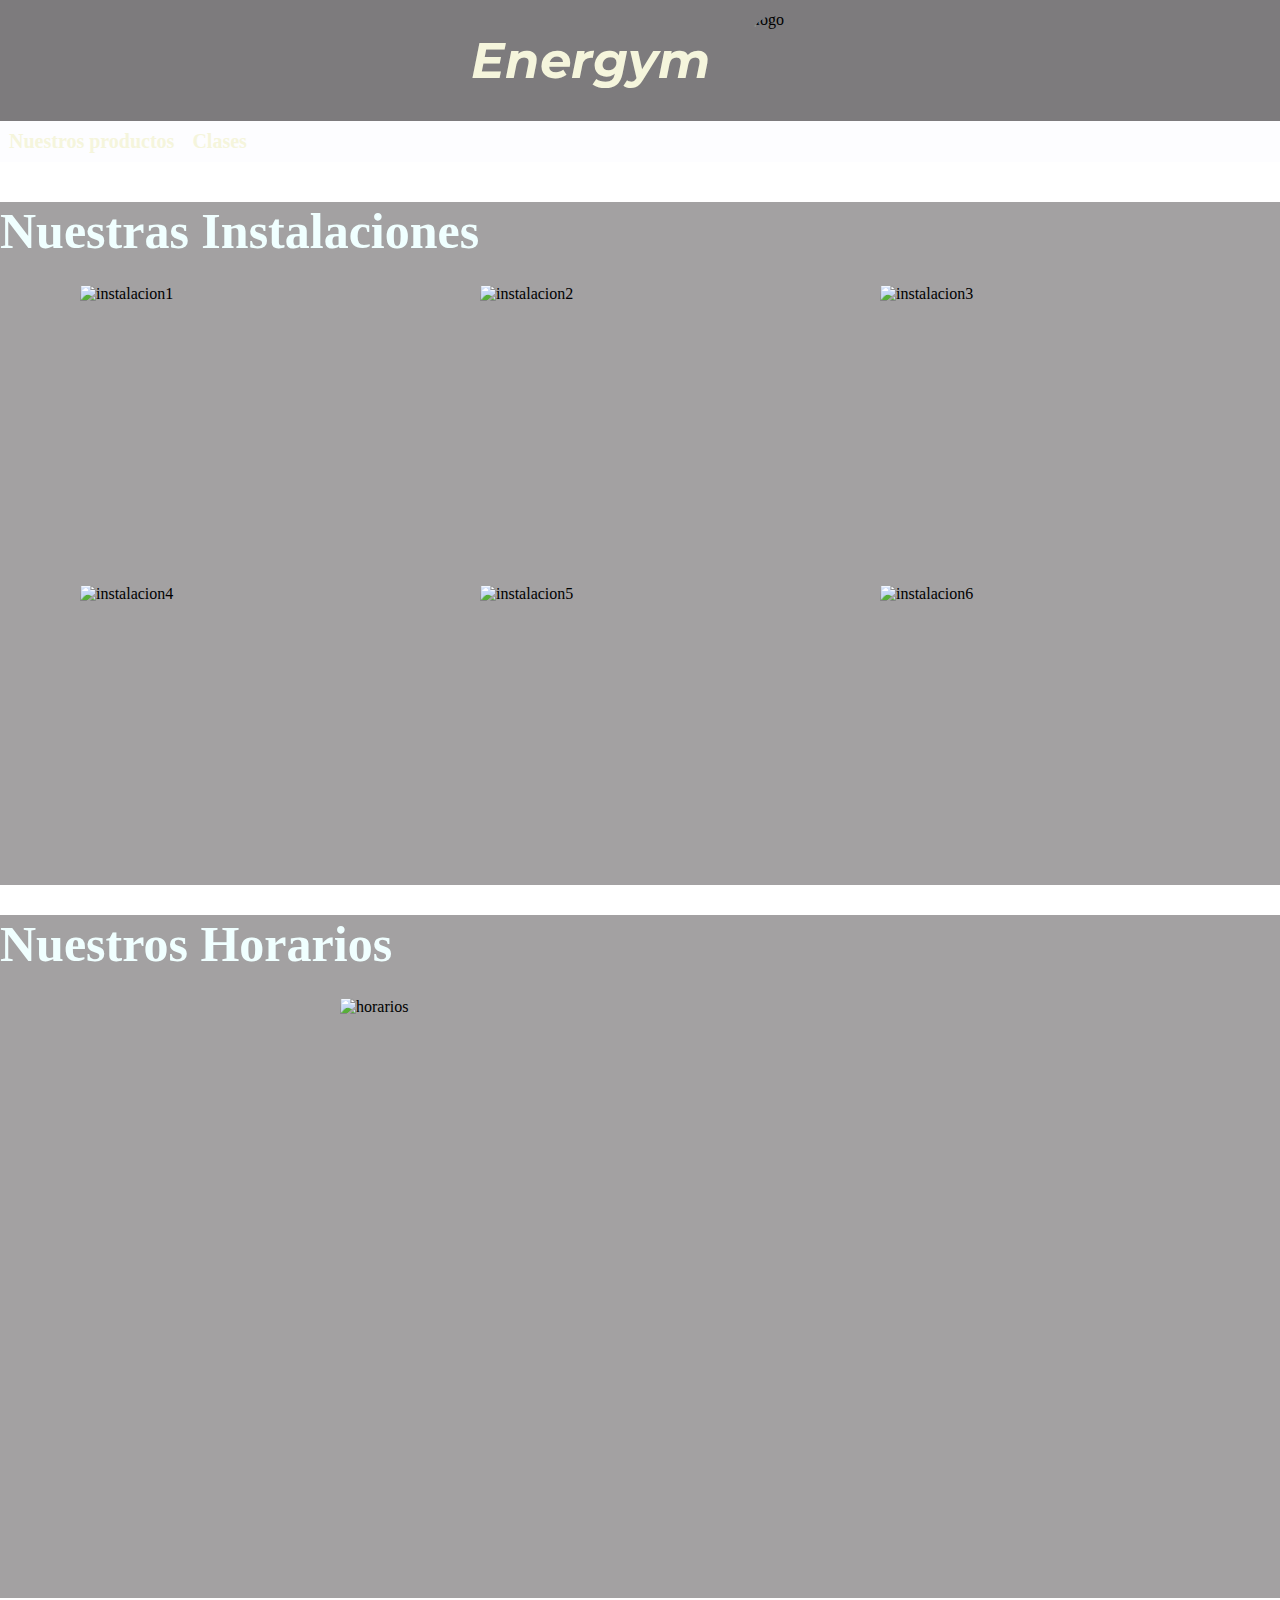
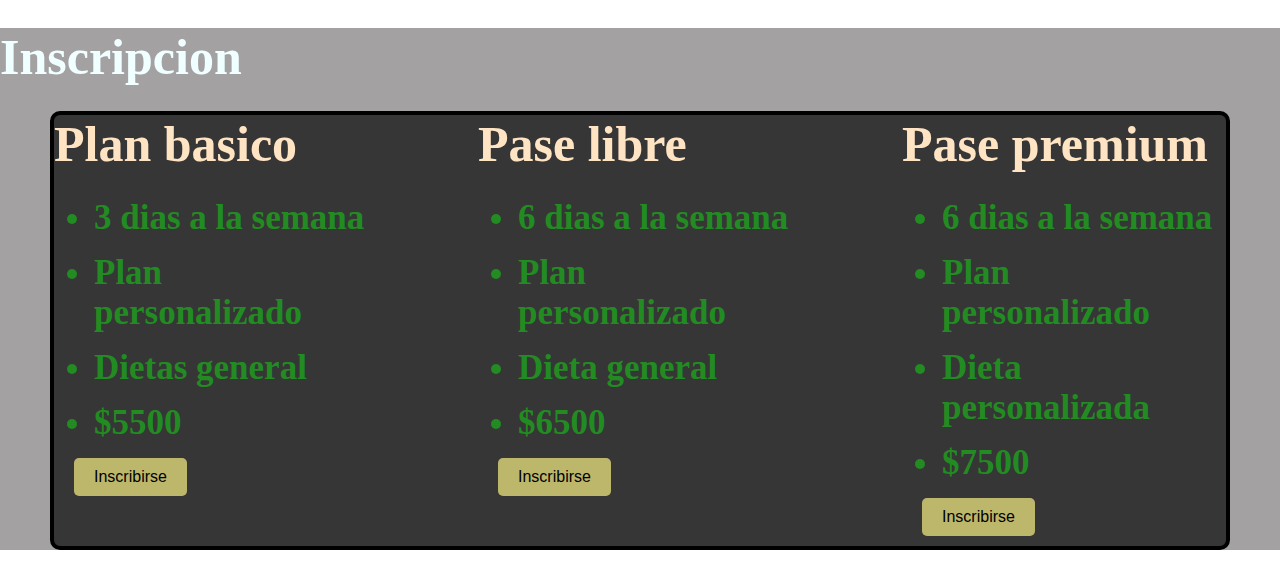
==== Energym/index.html @ 62bacd0b "ordenado" ====
<!DOCTYPE html>
<html lang="en">
<head>
    <meta charset="UTF-8">
    <title>Energym</title>
    <meta content="Aguirre Ignacio,Cabanilla Tomas" name="autores">
    <meta content="Mi gimnasio" name="descripcion">
    <meta content="gym,fitness,crossfit" name="palabras-principales">
    <link rel="stylesheet" href="estilo.css" type="text/css">
    <link rel="icon" href="imagenes/logo_gym.ico">

<body>

<header>
    <h1>Energym</h1>
    <img id="logo" src="imagenes/logo_gym.png" alt="logo">
</header>

<nav>
    <a href="nuestros_productos.html">Nuestros productos</a>
    <a href="clases.html">Clases</a>
</nav>


<section id="instalaciones">
    <h2>Nuestras Instalaciones</h2>
    <div class="mosaico">
        <div class="fila">
            <img src="imagenes/instalacion1.jpg" alt="instalacion1">
            <img src="imagenes/instalacion2.jpg" alt="instalacion2">
            <img src="imagenes/instalacion3.jpg" alt="instalacion3">
        </div>
        <div class="fila">
            <img src="imagenes/instalacion4.jpeg" alt="instalacion4">
            <img src="imagenes/instalacion5.jpg" alt="instalacion5">
            <img src="imagenes/instalacion6.jpg" alt="instalacion6">
        </div>
    </div>

</section>

<section>
    <div id="horarios">
        <h2>Nuestros Horarios</h2>
        <img src="imagenes/hoaririo_final.jpg" alt="horarios">
    </div>
</section>

<section id="inscripcion">
    <h2>Inscripcion</h2>

    <section id="planes">
        <div>
            <h2>Plan basico</h2>
            <ul>
                <li>3 dias a la semana</li>
                <li>Plan personalizado</li>
                <li>Dietas general</li>
                <li>$5500</li>
            </ul>

            <button type="button">
                <a href="inscripcion.html">Inscribirse</a>
            </button>
        </div>
        <div>
            <h2>Pase libre</h2>
            <ul>
                <li>6 dias a la semana</li>
                <li>Plan personalizado</li>
                <li>Dieta general</li>
                <li>$6500</li>
            </ul>

            <button type="button">
                <a href="inscripcion.html">Inscribirse</a>
            </button>
        </div>
        <div>
            <h2>Pase premium</h2>
            <ul>
                <li>6 dias a la semana</li>
                <li>Plan personalizado</li>
                <li>Dieta personalizada</li>
                <li>$7500</li>
            </ul>


            <button id="boton" type="button">
                <a href="inscripcion.html">Inscribirse</a>
            </button>
        </div>
    </section>

</section>

</body>

</html>
---- Energym/estilo.css ----
@import url('https://fonts.googleapis.com/css2?family=Montserrat:wght@700;800&display=swap');

* {
    padding: 0;
    margin: 0;
}

body {
    background-image: url("imagenes/Fondo_gym.jpeg");
    background-attachment: fixed;
    background-repeat: no-repeat;
}

header {
    background-color: rgba(80, 77, 80, 0.74);
    display: flex;
    justify-content: center;
    align-items: center;
}

#logo {
    border-radius: 50%;
    width: 100px;
    height: 100px;
}

nav {
    background-color: rgba(248, 249, 255, 0.27);
    width: 100%;
    text-align: right;
    display: inline-flex;
    margin-bottom: 40px;
}

nav a {
    font-size: 20px;
    text-decoration: none;
    color: beige;
    padding: 9px;
    font-weight: bold;
}

h1 {
    color: beige;
    padding: 30px;
    font-size: 50px;
    text-align: center;
    font-style: italic;
    font-family: 'Montserrat', sans-serif;

}

h2 {
    font-style: initial;
    color: azure;
    font-size: 50px;
    font-weight: bold;
    margin-bottom: 25px;

}

#instalaciones {
    background-color: rgba(42, 38, 40, 0.43);
}

.mosaico {
    display: flex;
    flex-direction: column;
    margin-left: 80px;
}

.fila {
    display: flex;
    flex-direction: row;
}

.fila img {
    width: 400px;
    height: 300px;

}

#horarios {
    background-color: rgba(42, 38, 40, 0.43);
    margin-top: 30px;

}

#horarios img {

    width: 600px;
    height: 600px;
    display: block;
    margin: 0 auto;

}

#inscripcion {
    margin-top: 30px;
    background-color: rgba(42, 38, 40, 0.43);
}

#planes {
    column-count: 3;
    column-gap: 100px;
    margin: 20px 50px;
    background-color: rgba(13, 13, 13, 0.72);
    border-radius: 10px;
    border: 4px solid black;
}

#planes h2 {
    color: bisque;
}

li {
    margin-left: 40px;
    margin-bottom: 15px;
    font-size: 35px;
    font-weight: bold;
    color: forestgreen;
    font-style: unset;
}

button {
    margin-left: 20px;
    margin-bottom: 10px;
    background-color: darkkhaki;
    color: white;
    padding: 10px 20px;
    border: none;
    border-radius: 5px;
    font-size: 16px;
    cursor: pointer;
    transition: all 0.3s ease 0s;
}

a {
    text-decoration: none;
    outline: none;
    color: black;
}

button:hover {
    background-color: rgba(137, 161, 94, 0.73);
}
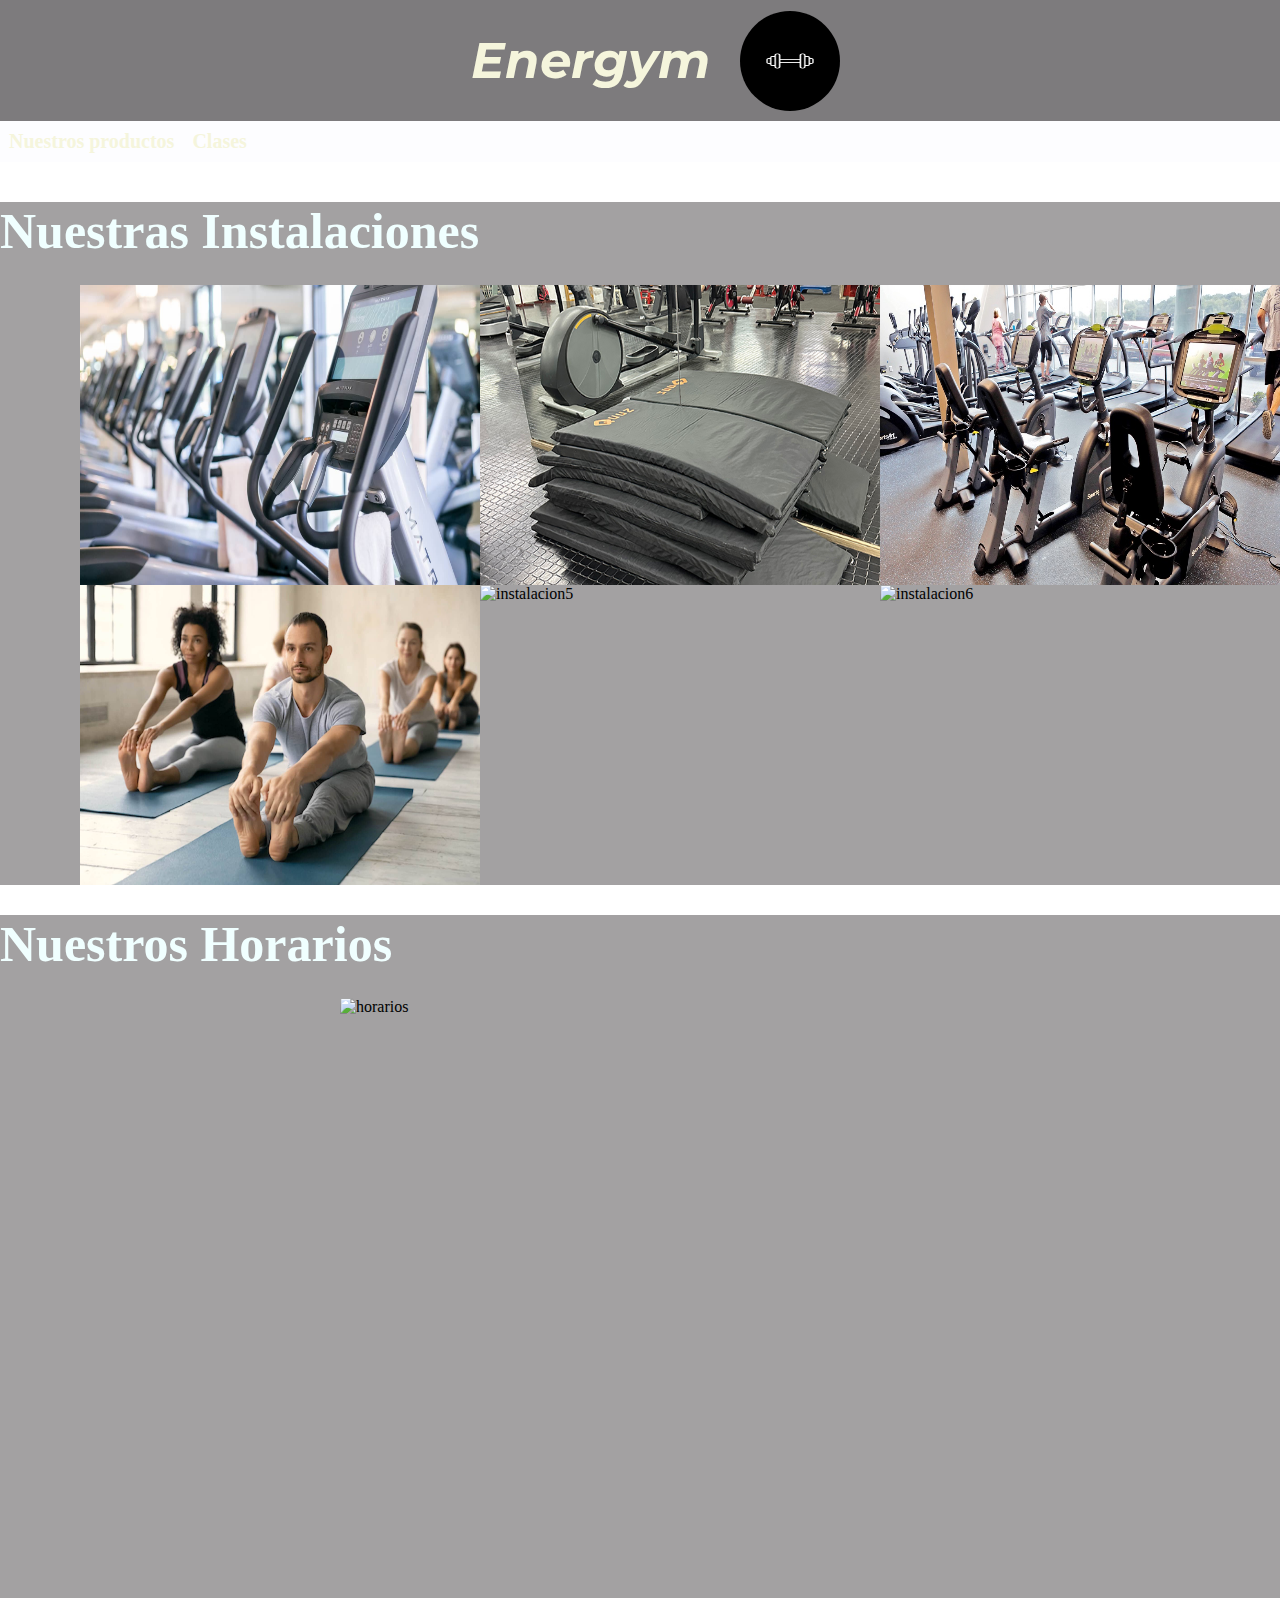
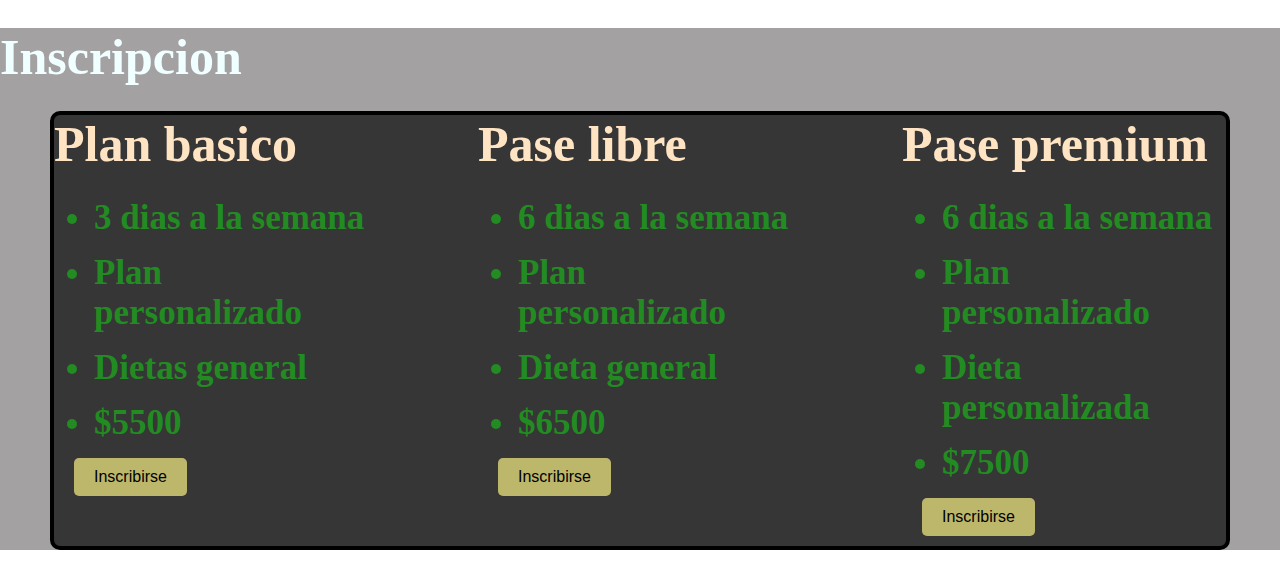
==== commit ed18b514: "detalles" ====
--- a/Energym/index.html
+++ b/Energym/index.html
@@ -7,18 +7,18 @@
     <meta content="Mi gimnasio" name="descripcion">
     <meta content="gym,fitness,crossfit" name="palabras-principales">
     <link rel="stylesheet" href="estilo.css" type="text/css">
-    <link rel="icon" href="imagenes/logo_gym.ico">
+    <link rel="icon" href="../imagenes/logo_gym.ico">
 
 <body>
 
 <header>
     <h1>Energym</h1>
-    <img id="logo" src="imagenes/logo_gym.png" alt="logo">
+    <img id="logo" src="../imagenes/logo_gym.png" alt="logo">
 </header>
 
 <nav>
-    <a href="nuestros_productos.html">Nuestros productos</a>
-    <a href="clases.html">Clases</a>
+    <a href="../Pestañas%20secundarias/nuestros_productos.html">Nuestros productos</a>
+    <a href="../Pestañas%20secundarias/clases.html">Clases</a>
 </nav>
 
 
@@ -26,14 +26,14 @@
     <h2>Nuestras Instalaciones</h2>
     <div class="mosaico">
         <div class="fila">
-            <img src="imagenes/instalacion1.jpg" alt="instalacion1">
-            <img src="imagenes/instalacion2.jpg" alt="instalacion2">
-            <img src="imagenes/instalacion3.jpg" alt="instalacion3">
+            <img src="../imagenes/instalacion1.jpg" alt="instalacion1">
+            <img src="../imagenes/instalacion2.jpg" alt="instalacion2">
+            <img src="../imagenes/instalacion3.jpg" alt="instalacion3">
         </div>
         <div class="fila">
-            <img src="imagenes/instalacion4.jpeg" alt="instalacion4">
-            <img src="imagenes/instalacion5.jpg" alt="instalacion5">
-            <img src="imagenes/instalacion6.jpg" alt="instalacion6">
+            <img src="../imagenes/instalacion4.jpeg" alt="instalacion4">
+            <img src="../imagenes/instalacion5.jpg" alt="instalacion5">
+            <img src="../imagenes/instalacion6.jpg" alt="instalacion6">
         </div>
     </div>
 
@@ -42,7 +42,7 @@
 <section>
     <div id="horarios">
         <h2>Nuestros Horarios</h2>
-        <img src="imagenes/hoaririo_final.jpg" alt="horarios">
+        <img src="../imagenes/hoaririo_final.jpg" alt="horarios">
     </div>
 </section>
 
@@ -60,7 +60,7 @@
             </ul>
 
             <button type="button">
-                <a href="inscripcion.html">Inscribirse</a>
+                <a href="../Pestañas%20secundarias/inscripcion.html">Inscribirse</a>
             </button>
         </div>
         <div>
@@ -73,7 +73,7 @@
             </ul>
 
             <button type="button">
-                <a href="inscripcion.html">Inscribirse</a>
+                <a href="../Pestañas%20secundarias/inscripcion.html">Inscribirse</a>
             </button>
         </div>
         <div>
@@ -87,7 +87,7 @@
 
 
             <button id="boton" type="button">
-                <a href="inscripcion.html">Inscribirse</a>
+                <a href="../Pestañas%20secundarias/inscripcion.html">Inscribirse</a>
             </button>
         </div>
     </section>
--- a/Energym/estilo.css
+++ b/Energym/estilo.css
@@ -6,7 +6,7 @@
 }
 
 body {
-    background-image: url("imagenes/Fondo_gym.jpeg");
+    background-image: url("Fondo_gym.jpeg");
     background-attachment: fixed;
     background-repeat: no-repeat;
 }
